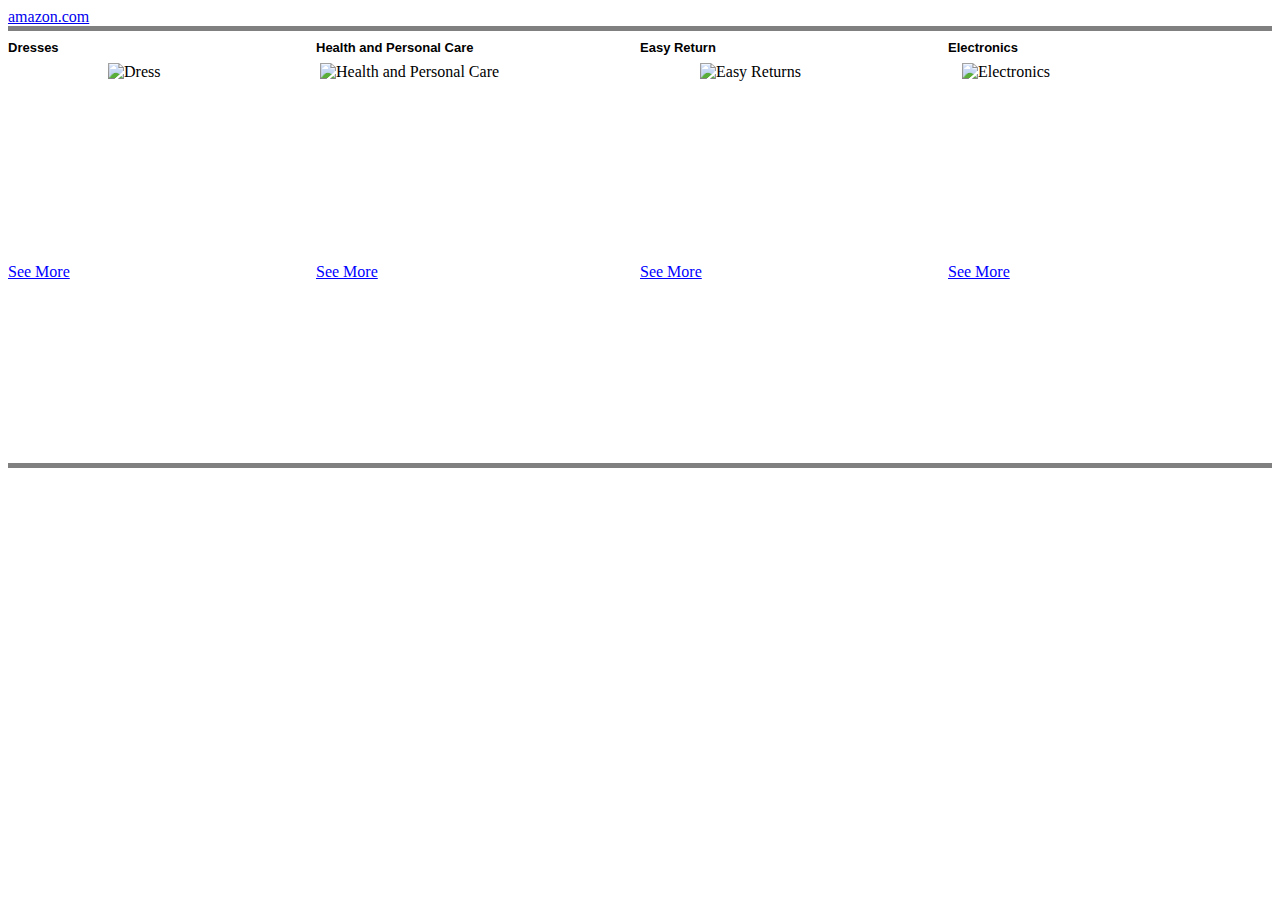
==== pr3.html @ a8f9e091 "hai" ====
<!DOCTYPE html>
<html lang="en">
<head>
    <meta charset="UTF-8">
    <meta http-equiv="X-UA-Compatible" content="IE=edge">
    <meta name="viewport" content="width=device-width, initial-scale=1.0">
    <title>Document</title>
    <link rel="stylesheet" href="pr3.css">
</head>
<body>
    <a href="www.amazon.com">amazon.com</a>
    <div class="m">
        <div class="drs">
            <h1 style="text-align: left;color: black;font-family:Verdana, Geneva, Tahoma, sans-serif;font-size: small;">Dresses</h1>
            <img src="drs.jpg" alt="Dress" style="width:120px;height:200px;padding-left: 100px">
            <a href="https://www.amazon.com/s?k=dresses&crid=3GXIE6IUEPILR&sprefix=dre%2Caps%2C1515&ref=nb_sb_noss_2" target="_blank" style="text-align: left;color: blue;">See More</a>
        </div>
        <div class="hpc">
            <h1 style="text-align: left;color: black;font-family:Verdana, Geneva, Tahoma, sans-serif;font-size: small;">Health and Personal Care</h1>
            <img src="hpc.jpg" alt="Health and Personal Care" style="width:320px;height:200px;padding-left: 4px">
            <a href="https://www.amazon.in/health-and-personal-care/b?ie=UTF8&node=1350384031" target="_blank" style="text-align: left;color: blue;">See More</a>
        </div>
        <div class="er">
            <h1 style="text-align: left;color: black;font-family:Verdana, Geneva, Tahoma, sans-serif;font-size: small;">Easy Return</h1>
            <img src="er.jpg" alt="Easy Returns" style="width:200px;height:200px;padding-left: 60px">
            <a href="https://www.amazon.in/b?ie=UTF8&node=19700509031" target="_blank" style="text-align: left;color: blue;">See More</a>
        </div>
        <div class="els">
            <h1 style="text-align: left;color: black;font-family:Verdana, Geneva, Tahoma, sans-serif;font-size: small;">Electronics</h1>
            <img src="els.jpg" alt="Electronics" style="width:310px;height:200px;padding-left: 14px">
            <a href="https://www.amazon.in/s?k=amazon+sign&i=electronics&adgrpid=59527504272&ext_vrnc=hi&gclid=Cj0KCQjwk7ugBhDIARIsAGuvgPahBsOTwsaQf1nUQDkGPuhLjdArmo0tV3mQbRPb9obdNMvA1_BOLeoaAnKrEALw_wcB&hvadid=597007008914&hvdev=c&hvlocphy=9040215&hvnetw=g&hvqmt=b&hvrand=12403956263882678656&hvtargid=kwd-365111317397&hydadcr=19941_2255884&tag=googinhydr1-21&ref=pd_sl_43b97jzn5c_b" target="_blank" style="text-align: left;color: blue;">See More</a>
        </div>
    </div>    
    </div>
</body>
</html>
---- pr3.css ----
.drs{
    display:flex;
    flex-direction: column;
    width: 50vh;
    height:48vh;
    background-color:white;
}
.hpc{
    display:flex;
    flex-direction: column;
    width: 50vh;
    height:48vh;
    background-color:white;
}
.er{
    display:flex;
    flex-direction: column;
    width: 50vh;
    height:48vh;
    background-color:white;
}
.els{
    display:flex;
    flex-direction: column;
    width: 50vh;
    height:48vh;
    background-color:white;
}
.m{
    display: flex;
    justify-content: space-around;
    background-color: grey;
    padding-top: 5px;
    padding-bottom: 5px;
}
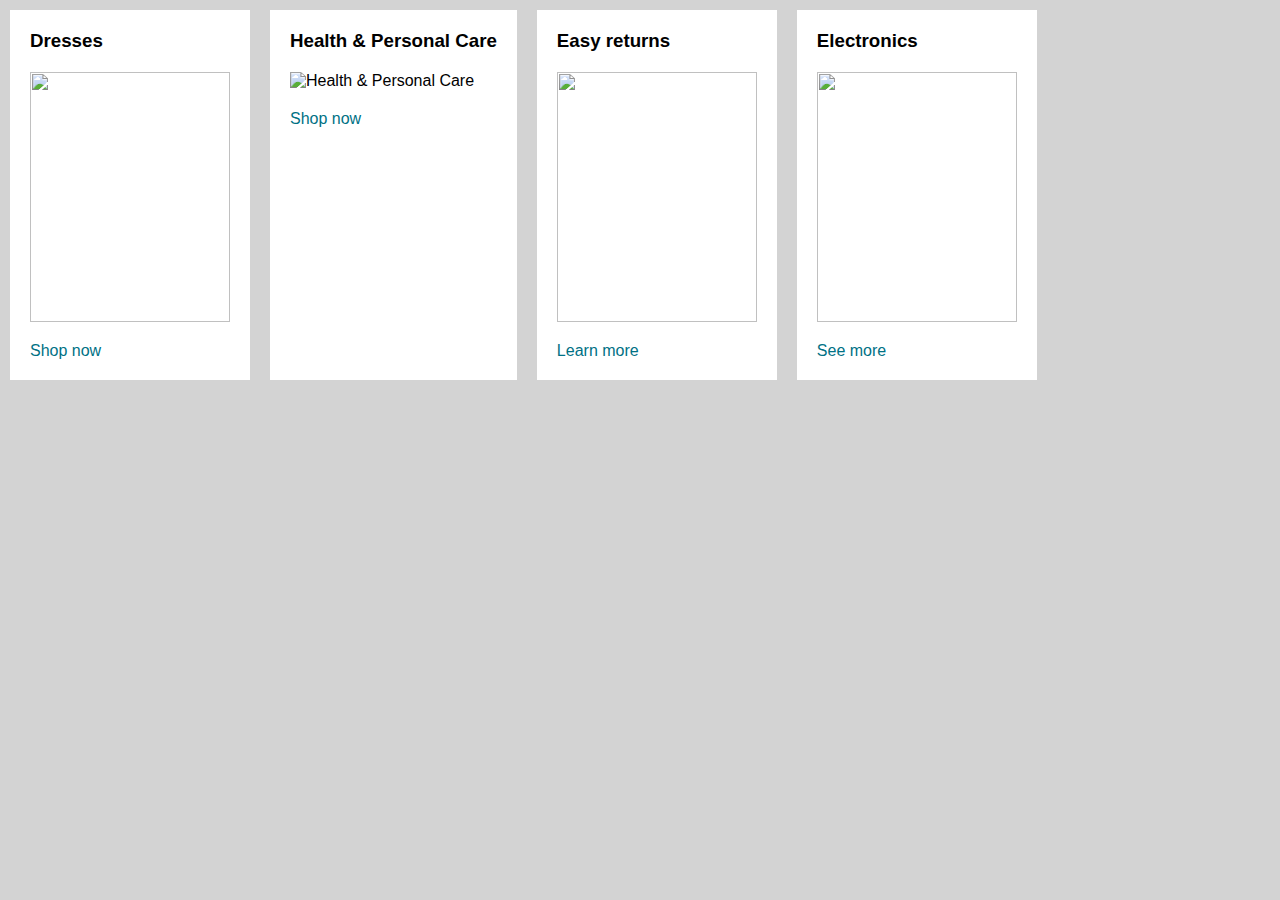
==== commit 57c979a8: "hai1" ====
--- a/pr3.html
+++ b/pr3.html
@@ -8,29 +8,27 @@
     <link rel="stylesheet" href="pr3.css">
 </head>
 <body>
-    <a href="www.amazon.com">amazon.com</a>
-    <div class="m">
-        <div class="drs">
-            <h1 style="text-align: left;color: black;font-family:Verdana, Geneva, Tahoma, sans-serif;font-size: small;">Dresses</h1>
-            <img src="drs.jpg" alt="Dress" style="width:120px;height:200px;padding-left: 100px">
-            <a href="https://www.amazon.com/s?k=dresses&crid=3GXIE6IUEPILR&sprefix=dre%2Caps%2C1515&ref=nb_sb_noss_2" target="_blank" style="text-align: left;color: blue;">See More</a>
+    <div class="container">
+        <div class="card">
+            <h3>Dresses</h3>
+            <img src="https://images-na.ssl-images-amazon.com/images/G/01/AmazonExports/Fuji/2022/February/DashboardCards/Fuji_dash_dress_1X._SY304_CB626369146_.jpg" alt="">
+            <p>Shop now</p>
         </div>
-        <div class="hpc">
-            <h1 style="text-align: left;color: black;font-family:Verdana, Geneva, Tahoma, sans-serif;font-size: small;">Health and Personal Care</h1>
-            <img src="hpc.jpg" alt="Health and Personal Care" style="width:320px;height:200px;padding-left: 4px">
-            <a href="https://www.amazon.in/health-and-personal-care/b?ie=UTF8&node=1350384031" target="_blank" style="text-align: left;color: blue;">See More</a>
+        <div class="card">
+            <h3>Health & Personal Care</h3>
+            <img alt="Health &amp; Personal Care" src="https://images-na.ssl-images-amazon.com/images/G/01/AmazonExports/Fuji/2022/February/DashboardCards/GW_CONS_AUS_HPC_HPCEssentials_CatCard_Desktop1x._SY304_CB627424361_.jpg" class="landscape-image" data-a-hires="https://images-na.ssl-images-amazon.com/images/G/01/AmazonExports/Fuji/2022/February/DashboardCards/GW_CONS_AUS_HPC_HPCEssentials_CatCard_Desktop2x._SY608_CB627424361_.jpg">
+            <p>Shop now</p>
         </div>
-        <div class="er">
-            <h1 style="text-align: left;color: black;font-family:Verdana, Geneva, Tahoma, sans-serif;font-size: small;">Easy Return</h1>
-            <img src="er.jpg" alt="Easy Returns" style="width:200px;height:200px;padding-left: 60px">
-            <a href="https://www.amazon.in/b?ie=UTF8&node=19700509031" target="_blank" style="text-align: left;color: blue;">See More</a>
+        <div class="card">
+            <h3>Easy returns</h3>
+            <img src="https://images-na.ssl-images-amazon.com/images/G/01/AmazonExports/Fuji/2020/May/Dashboard/Fuji_Dash_Returns_1x._SY304_CB432774714_.jpg" alt="">
+            <p>Learn more</p>
         </div>
-        <div class="els">
-            <h1 style="text-align: left;color: black;font-family:Verdana, Geneva, Tahoma, sans-serif;font-size: small;">Electronics</h1>
-            <img src="els.jpg" alt="Electronics" style="width:310px;height:200px;padding-left: 14px">
-            <a href="https://www.amazon.in/s?k=amazon+sign&i=electronics&adgrpid=59527504272&ext_vrnc=hi&gclid=Cj0KCQjwk7ugBhDIARIsAGuvgPahBsOTwsaQf1nUQDkGPuhLjdArmo0tV3mQbRPb9obdNMvA1_BOLeoaAnKrEALw_wcB&hvadid=597007008914&hvdev=c&hvlocphy=9040215&hvnetw=g&hvqmt=b&hvrand=12403956263882678656&hvtargid=kwd-365111317397&hydadcr=19941_2255884&tag=googinhydr1-21&ref=pd_sl_43b97jzn5c_b" target="_blank" style="text-align: left;color: blue;">See More</a>
+        <div class="card">
+            <h3>Electronics</h3>
+            <img src="https://images-na.ssl-images-amazon.com/images/G/01/AmazonExports/Fuji/2020/May/Dashboard/Fuji_Dash_Electronics_1x._SY304_CB432774322_.jpg" alt="">
+            <p>See more</p>
         </div>
-    </div>    
     </div>
 </body>
 </html>--- a/pr3.css
+++ b/pr3.css
@@ -1,35 +1,30 @@
-.drs{
-    display:flex;
-    flex-direction: column;
-    width: 50vh;
-    height:48vh;
-    background-color:white;
+*{
+    margin: 0;
+    padding: 0;
+    font-family: 'Franklin Gothic Medium', 'Arial Narrow', Arial, sans-serif;
 }
-.hpc{
-    display:flex;
-    flex-direction: column;
-    width: 50vh;
-    height:48vh;
-    background-color:white;
+body{
+    background-color: lightgray;
 }
-.er{
-    display:flex;
-    flex-direction: column;
-    width: 50vh;
-    height:48vh;
-    background-color:white;
+.container{
+    display: flex;
 }
-.els{
-    display:flex;
-    flex-direction: column;
-    width: 50vh;
-    height:48vh;
-    background-color:white;
+.card{
+    background-color: white;
+    margin: 10px;
+    padding: 20px;
 }
-.m{
-    display: flex;
-    justify-content: space-around;
-    background-color: grey;
-    padding-top: 5px;
-    padding-bottom: 5px;
+.card img{
+    width: 200px;
+    height: 250px;
+    margin: 20px 0 20px 0;
+    object-fit: cover;
+}
+.card p{
+    color: #007185;
+    cursor: pointer;
+}
+.card p:hover{
+    text-decoration: underline;
+    color: #C7511F;
 }